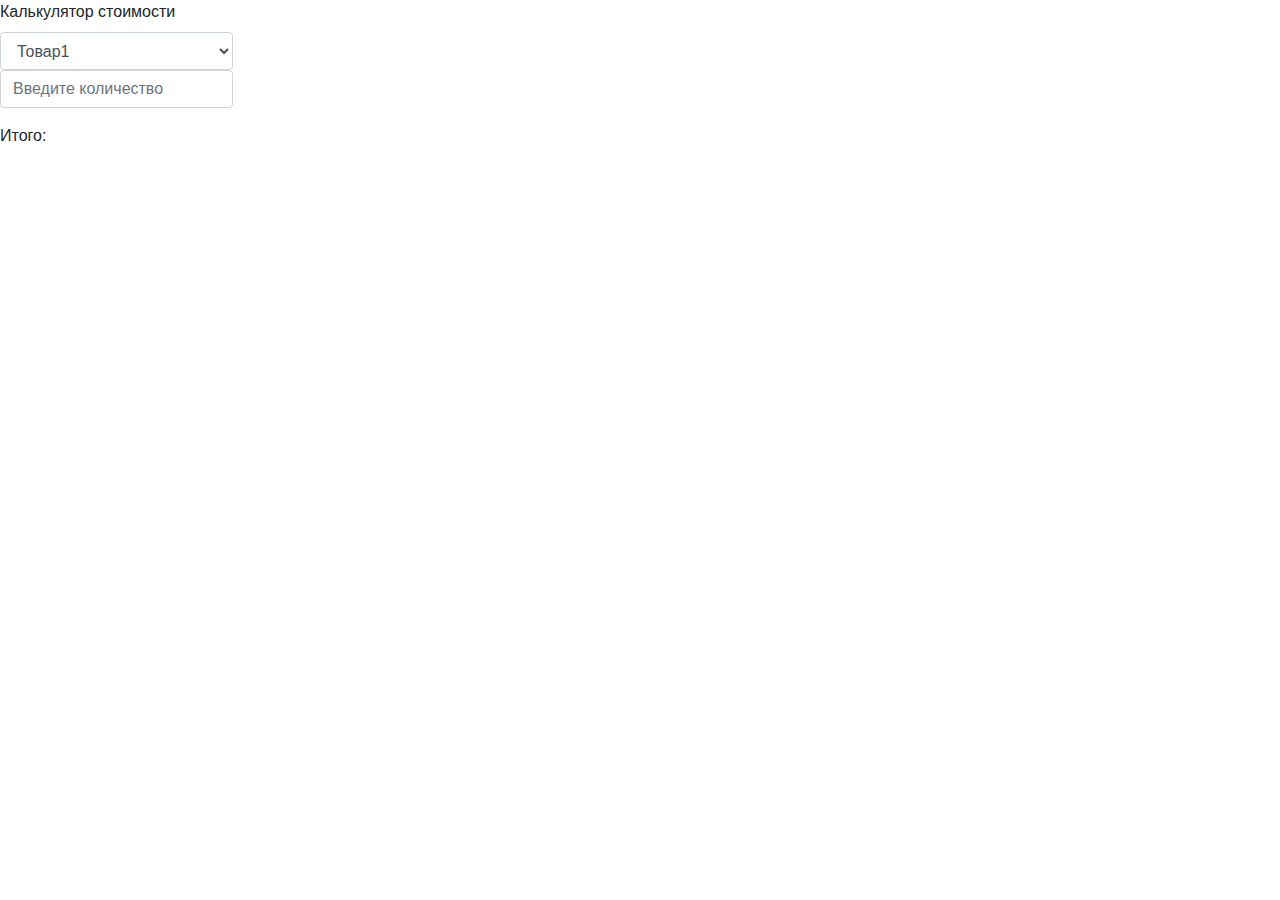
==== 4.html @ 9bff753f "Update 4.html" ====
<!DOCTYPE html>
<head>
    <meta charset="UTF-8">
    <meta name="viewport" content="width=device-width, initial-scale=1.0">
    <link rel="stylesheet" href="second.css" type="text/css">
    <link rel="stylesheet" href="https://stackpath.bootstrapcdn.com/bootstrap/4.5.2/css/bootstrap.min.css" integrity="sha384-JcKb8q3iqJ61gNV9KGb8thSsNjpSL0n8PARn9HuZOnIxN0hoP+VmmDGMN5t9UJ0Z" crossorigin="anonymous">
    <script defer src="last.js"></script> 
    <title>Задание 6</title>
</head>
<body >
    <div class="body">
        <div id="calc">
            <form class="container row">
                <div class="form-group">
                    <label>Калькулятор стоимости</label>

                        <select name="myselect" class="form-control">
                            <option value="1" selected>Товар1</option>
                            <option value="2">Товар2</option>
                            <option value="3">Товар3</option>
                        </select> 

                        <div class="pis d-none" id="myradios">

                            <div class="custom-control custom-radio">
                                <input type="radio" class="custom-control-input" id="radio1" name="myradio" value="r1" checked>
                                <label class="custom-control-label" for="radio1">Cвойство1</label>
                            </div>
                            
                            <div class="custom-control custom-radio">
                                <input type="radio" class="custom-control-input" id="radio2" name="myradio" value="r2">
                                <label class="custom-control-label" for="radio2">Свойство2</label>
                            </div>
                            
                            <div class="custom-control custom-radio">
                                <input type="radio" class="custom-control-input" id="radio3" name="myradio" value="r3">
                                <label class="custom-control-label" for="radio3">Свойство3</label>
                            </div>
                    
                        </div>
                        <div id="mycheck" class="d-none">
                            <div class="custom-control custom-checkbox">
                                <input type="checkbox" class="custom-control-input" id="check" name="mycheck">
                                <label class="custom-control-label" for="check">Свойство4</label>
                            </div>
                        </div>
                    <input name="count" type="text" class="form-control" id="count" placeholder="Введите количество">         
                </div>
              
            </form>   
            Итого: 
        <div class="result" id="result"></div>
     </div> 
    </div>
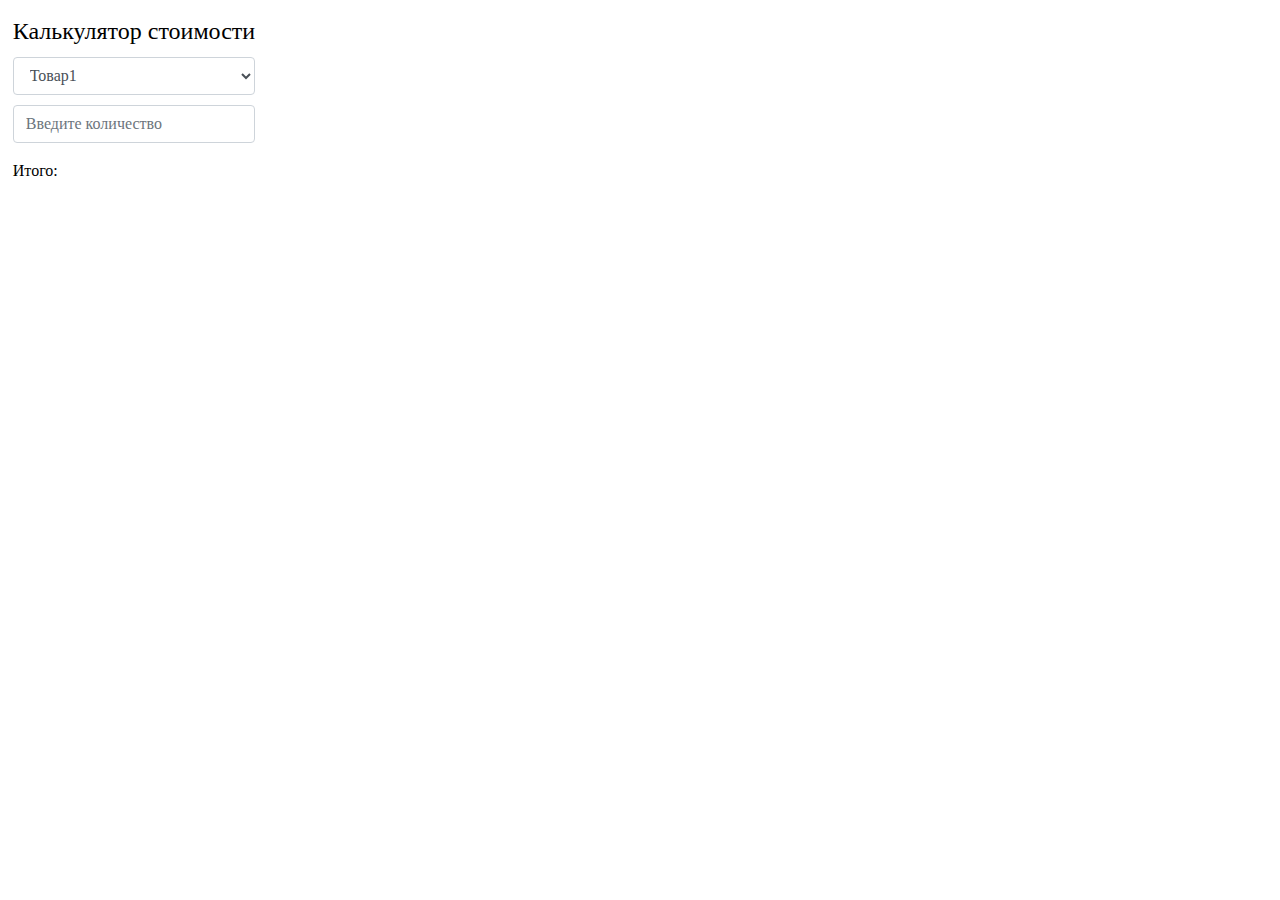
==== commit 005b1fff: "Update 4.html" ====
--- a/4.html
+++ b/4.html
@@ -2,10 +2,9 @@
 <head>
     <meta charset="UTF-8">
     <meta name="viewport" content="width=device-width, initial-scale=1.0">
-    <link rel="stylesheet" href="second.css" type="text/css">
+    <link rel="stylesheet" href="4.css" type="text/css">
     <link rel="stylesheet" href="https://stackpath.bootstrapcdn.com/bootstrap/4.5.2/css/bootstrap.min.css" integrity="sha384-JcKb8q3iqJ61gNV9KGb8thSsNjpSL0n8PARn9HuZOnIxN0hoP+VmmDGMN5t9UJ0Z" crossorigin="anonymous">
-    <script defer src="last.js"></script> 
-    <title>Задание 6</title>
+    <title>Задание 4</title>
 </head>
 <body >
     <div class="body">
--- a/4.css
+++ b/4.css
@@ -0,0 +1,20 @@
+@font-face {
+    font-family: SFProDisplay-Regular; 
+    src: url(addition/SFProDisplay-Regular.ttf); 
+}
+    
+.body{
+    font-family: SFProDisplay-Regular;  
+    color:black;
+    margin-left: 1%;
+    margin-top: 1%;
+  }
+  form{
+      font-size: 24px; 
+  }
+  #calculateResult{
+      margin-top: 10px;
+  }
+  #count{
+      margin-top: 10px;
+  }
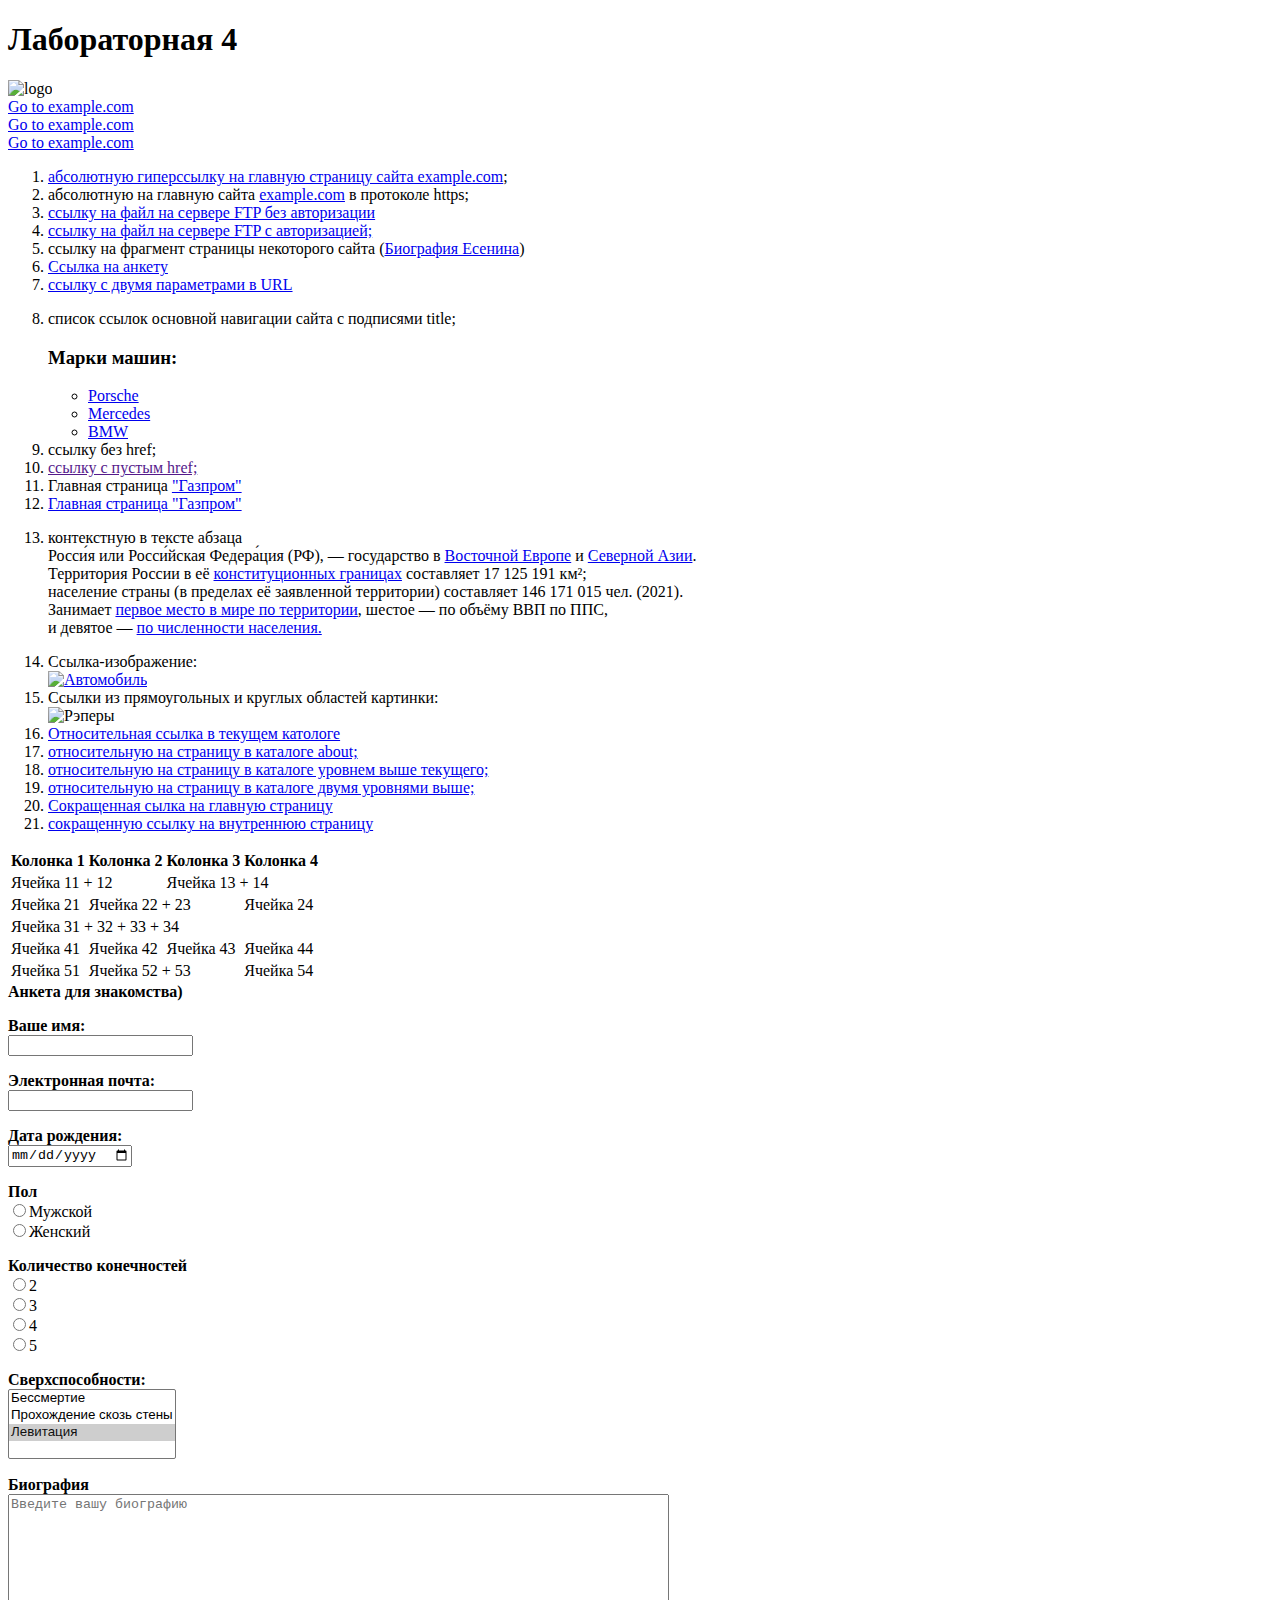
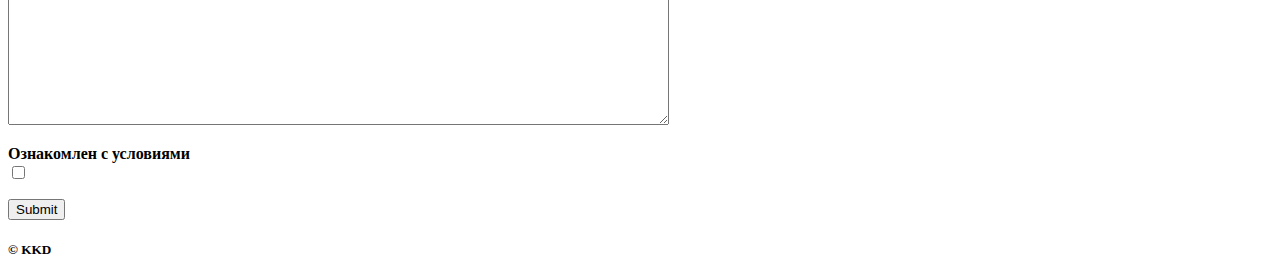
==== commit aa3d0251: "Update 4.html" ====
--- a/4.html
+++ b/4.html
@@ -1,53 +1,194 @@
 <!DOCTYPE html>
-<head>
-    <meta charset="UTF-8">
-    <meta name="viewport" content="width=device-width, initial-scale=1.0">
-    <link rel="stylesheet" href="4.css" type="text/css">
-    <link rel="stylesheet" href="https://stackpath.bootstrapcdn.com/bootstrap/4.5.2/css/bootstrap.min.css" integrity="sha384-JcKb8q3iqJ61gNV9KGb8thSsNjpSL0n8PARn9HuZOnIxN0hoP+VmmDGMN5t9UJ0Z" crossorigin="anonymous">
-    <title>Задание 4</title>
-</head>
-<body >
-    <div class="body">
-        <div id="calc">
-            <form class="container row">
-                <div class="form-group">
-                    <label>Калькулятор стоимости</label>
+<html lang="ru">
+     
+  <head>
+    <meta charset="utf-8">
+    <link rel="stylesheet" href="style.css">
+    <link rel="stylesheet" href="https://cdn.jsdelivr.net/npm/bootstrap@4.6.0/dist/css/bootstrap.min.css" integrity="sha384-B0vP5xmATw1+K9KRQjQERJvTumQW0nPEzvF6L/Z6nronJ3oUOFUFpCjEUQouq2+l" crossorigin="anonymous">
+    <title>Задание №4</title>
+    <meta name="viewport" content="width=device-width, initial-scale=1, shrink-to-fit=no">
+  </head>
+  <header>
+    <div class="container-fluid">
+        <div class="row d-flex text-center px-0">
+            <div class="col-9 order-2 mt-3 px-0">
+                <main>
+                    <h1>Лабораторная 4</h1>
+                </main>
+            </div>
+            <div class="col-3 order-1 mt-3 px-2">
+                <aside>
+                    <img src="https://i.pinimg.com/originals/a4/df/23/a4df23d17bb96a4e07e0c0f1c660a942.jpg" width="200" height="200" alt="logo" />
+                </aside>
+            </div>
+        </div>
+    </div>
+</header>
 
-                        <select name="myselect" class="form-control">
-                            <option value="1" selected>Товар1</option>
-                            <option value="2">Товар2</option>
-                            <option value="3">Товар3</option>
-                        </select> 
+  <body>
+    <nav>
+        <div class="container-fluid">
+            <div class="row d-flex text-center">
+                <div id="link_1" class="col px-0 ml-2 mr-1">
+                    <a href="https://example.com" class="text-dark" title="Go to example.com">Go to example.com</a>
+                </div>
+                <div id="link_2" class="col px-0 mx-auto">
+                    <a href="https://example.com" class="text-dark" title="Go to example.com">Go to example.com</a>
+                </div>
+                <div id="link_3" class="col px-0 ml-1 mr-2">
+                    <a href="https://example.com" class="text-dark" title="Go to example.com">Go to example.com</a>
+                </div>
+            </div>
+        </div>
+    </nav>
 
-                        <div class="pis d-none" id="myradios">
+    <div id="content" class="container-fluid">
+        <div class="row d-flex px-2">
+            <a id=“list_of_links”></a>
+            <div id="bf_list" class="col-12 mx-auto mb-md-3 mb-2 order-1 px-2">
+    <ol>
+      <li><a href="http://example.com/">абсолютную гиперссылку на главную страницу сайта example.com</a>;</li>
+      <li>абсолютную на главную сайта <a href="http://example.com/">example.com</a> в протоколе https;</li>
+      <li><a href="ftp://example.com/file.txt">ссылку на файл на сервере FTP без авторизации</a></li>
+      <li><a href="ftp://user:password@example.com/file.txt">ссылку на файл на сервере FTP с авторизацией;</a></li>
+      <li>ссылку на фрагмент страницы некоторого сайта (<a href="https://ru.wikipedia.org/wiki/Есенин,_Сергей_Александрович#Биография">Биография Есенина</a>)</li>
+      <li><a href="#form">Ссылка на анкету</a></li>
+      <li><a href="https://ru.wikipedia.org/w/index.php?title=Есенин,_Сергей_Александрович&stable=0&redirect=no">ссылку с двумя параметрами в URL</a></li>
+      <li><p>список ссылок основной навигации сайта с подписями title;</p>
+      <h3>Марки машин:</h3>
+      <ul>
+        <li><a href="https://www.porsche.com/russia/" title="Официальный сайт Porsche">Porsche</a></li>
+        <li><a href="https://www.mercedes-benz.ru/?group=all&subgroup=see-all&view=BODYTYPE" title="Официальный сайт Mercedes">Mercedes</a></li>
+        <li><a href="https://www.bmw.ru/ru/index.html" title="Официальный сайт BMW">BMW</a></li>
+      </ul></li>
+      <li><a>ссылку без href;</a></li>
+      <li><a href ="">ссылку с пустым href;</a></li>
+      <li>Главная страница <a href="https://www.gazprom.ru/" rel="nofollow">"Газпром" </a></li>
+      <li><a href="https://www.gazprom.ru/"><noindex>Главная страница "Газпром" </noindex></a></li>
+      <li><p>контекстную в тексте абзаца
+          <br>Росси́я или Росси́йская Федера́ция (РФ), — государство в <a href="https://ru.wikipedia.org/wiki/Восточная_Европа">Восточной Европе</a>
+         и <a href="https://ru.wikipedia.org/wiki/Северная_Азия">Северной Азии</a>.
+        <br> Территория России в её <a href="https://ru.wikipedia.org/wiki/Конституция_Российской_Федерации">конституционных границах</a> составляет 17 125 191 км²;
+         <br>население страны (в пределах её заявленной территории) составляет 146 171 015 чел. (2021).
+         <br> Занимает <a href="https://ru.wikipedia.org/wiki/Список_государств_и_зависимых_территорий_по_площади">первое место в мире по территории</a>, шестое — по объёму ВВП по ППС, 
+         <br>и девятое — <a href="https://ru.wikipedia.org/wiki/Список_государств_и_зависимых_территорий_по_населению">по численности населения.</a></p></li>
+         <li>Ссылка-изображение:
+            <br>
+             <a href="https://www.porsche.com/russia/"><img alt="Автомобиль" src="porsche911.jpg" height="412" width="622"></a></li>
+        <li>Ссылки из прямоугольных и круглых областей картинки:
+            <br>
+            <img alt="Рэперы" src="snoopdog.jpg" height="288" width="509" usemap="#click">
+            <map name="click">
+                <area alt="Доктор Дре" shape="rect" coords="61,239,214,18" href="https://ru.wikipedia.org/wiki/Доктор_Дре"
+                title="Доктор Дре">
+                <area alt="Снуп Дог" shape="circle" coords="387,40,26" href="https://ru.wikipedia.org/wiki/Snoop_Dogg"
+                title="Snoop_Dogg">
+                <area alt="Pedr0nik" shape="rect" coords="308,215,344,198" href="https://steamcommunity.com/id/XXXPedroCarboneXXX"
+                title="Pedr0nik">
+            </map>
+        </li>
+        <li><a href="./porsche911.jpg">Относительная ссылка в текущем катологе</a></li>
+        <li><a href="./about/gaz.jpg">относительную на страницу в каталоге about; </a></li>
+        <li><a href="../porshe.jpg"> относительную на страницу в каталоге уровнем выше текущего;</a></li>
+        <li><a href="../../galerei.jpg">относительную на страницу в каталоге двумя уровнями выше; </a></li>
+        <li><a href="./index.html">Сокращенная сылка на главную страницу</a></li>
+        <li><a href="index.html">сокращенную ссылку на внутреннюю страницу</a></li>
+    </ol>
+  </div>
+  <div class="col-12 align-self-center text-center mb-md-3 mb-2 order-md-2 order-3 px-0">
+    <table>
+        <tr class="table_odd">
+            <th>Колонка 1</th>
+            <th>Колонка 2</th>
+            <th>Колонка 3</th>
+            <th>Колонка 4</th>
+        </tr>
+        <tr class="table_even">
+            <td colspan="2">Ячейка 11 + 12</td>
+            <td colspan="2">Ячейка 13 + 14</td>
+        </tr>
+        <tr class="table_odd">
+            <td>Ячейка 21</td>
+            <td colspan="2">Ячейка 22 + 23</td>
+            <td>Ячейка 24</td>
+        </tr>
+        <tr class="table_even">
+            <td colspan="4">Ячейка 31 + 32 + 33 + 34</td>
+        </tr>
+        <tr class="table_odd">
+            <td>Ячейка 41</td>
+            <td>Ячейка 42</td>
+            <td>Ячейка 43</td>
+            <td>Ячейка 44</td>
+        </tr>
+        <tr class="table_even">
+            <td>Ячейка 51</td>
+            <td colspan="2">Ячейка 52 + 53 </td>
+            <td>Ячейка 54 </td>
+        </tr>
+    </table>
+</div>
+    <div id="superform" class="col mx-auto mb-md-2 mb-1 text-center order-md-3 order-2 pb-1">
+            <b>Анкета для знакомства)</b>
+            <form action="/"
+                  method="POST"> 
 
-                            <div class="custom-control custom-radio">
-                                <input type="radio" class="custom-control-input" id="radio1" name="myradio" value="r1" checked>
-                                <label class="custom-control-label" for="radio1">Cвойство1</label>
-                            </div>
-                            
-                            <div class="custom-control custom-radio">
-                                <input type="radio" class="custom-control-input" id="radio2" name="myradio" value="r2">
-                                <label class="custom-control-label" for="radio2">Свойство2</label>
-                            </div>
-                            
-                            <div class="custom-control custom-radio">
-                                <input type="radio" class="custom-control-input" id="radio3" name="myradio" value="r3">
-                                <label class="custom-control-label" for="radio3">Свойство3</label>
-                            </div>
-                    
-                        </div>
-                        <div id="mycheck" class="d-none">
-                            <div class="custom-control custom-checkbox">
-                                <input type="checkbox" class="custom-control-input" id="check" name="mycheck">
-                                <label class="custom-control-label" for="check">Свойство4</label>
-                            </div>
-                        </div>
-                    <input name="count" type="text" class="form-control" id="count" placeholder="Введите количество">         
-                </div>
-              
-            </form>   
-            Итого: 
-        <div class="result" id="result"></div>
-     </div> 
+      <p>
+        <b> Ваше имя: </b><br>
+        <input type = "text" name = "name">
+        </p>
+        <p>
+            <b> Электронная почта: </b><br>
+            <input type = "email" name = "email">
+        </p>
+        <p>
+            <b> Дата рождения: </b><br>
+            <input type = "date" name = "birthdate">
+        </p>
+        <p>
+            <b> Пол </b><br>
+            <input type = "radio" name = "sex" value = "male">Мужской<br>
+            <input type = "radio" name = "sex" value = "female">Женский
+        </p>
+        <p>
+            <b> Количество конечностей </b><br>
+            <input type = "radio" name = "limbs" value = "2">2<br>
+            <input type = "radio" name = "limbs" value = "3">3<br>
+            <input type = "radio" name = "limbs" value = "4">4<br>
+            <input type = "radio" name = "limbs" value = "5">5
+        </p>
+        <p>
+            <b> Сверхспособности: </b><br>
+            <label><select name="field4"
+              multiple="multiple">
+              <option value="val1">Бессмертие</option>
+              <option value="val2">Прохождение скозь стены</option>
+              <option value="val3" selected="selected">Левитация</option>
+            </select>
+          </label>
+        </p>
+        <p>
+            <b> Биография </b><br>
+            <textarea id = "Биография" wrap = "hard" name = "biography" rows = "15" cols = "80" placeholder = "Введите вашу биографию"></textarea>
+        </p>
+        <p>
+            <b> Ознакомлен c условиями </b><br>
+            <input type = "checkbox" name = "approval" value="agree">
+        </p>
+        <p>
+            <input type = "submit">
+        </p>
+    </form>
+  
+</div>
+</div>
     </div>
+  <div class="col-12 order-4 px-2">
+        <footer>
+            <h5>© KKD  </h5>
+        </footer>
+    </div>
+<script src="https://code.jquery.com/jquery-3.5.1.slim.min.js" integrity="sha384-DfXdz2htPH0lsSSs5nCTpuj/zy4C+OGpamoFVy38MVBnE+IbbVYUew+OrCXaRkfj" crossorigin="anonymous"></script>
+<script src="https://cdn.jsdelivr.net/npm/bootstrap@4.6.0/dist/js/bootstrap.bundle.min.js" integrity="sha384-Piv4xVNRyMGpqkS2by6br4gNJ7DXjqk09RmUpJ8jgGtD7zP9yug3goQfGII0yAns" crossorigin="anonymous"></script>
+  </body>
+  </html>  
--- a/style.css
+++ b/style.css
@@ -0,0 +1,3 @@
+.slide{
+    display: flex;
+}
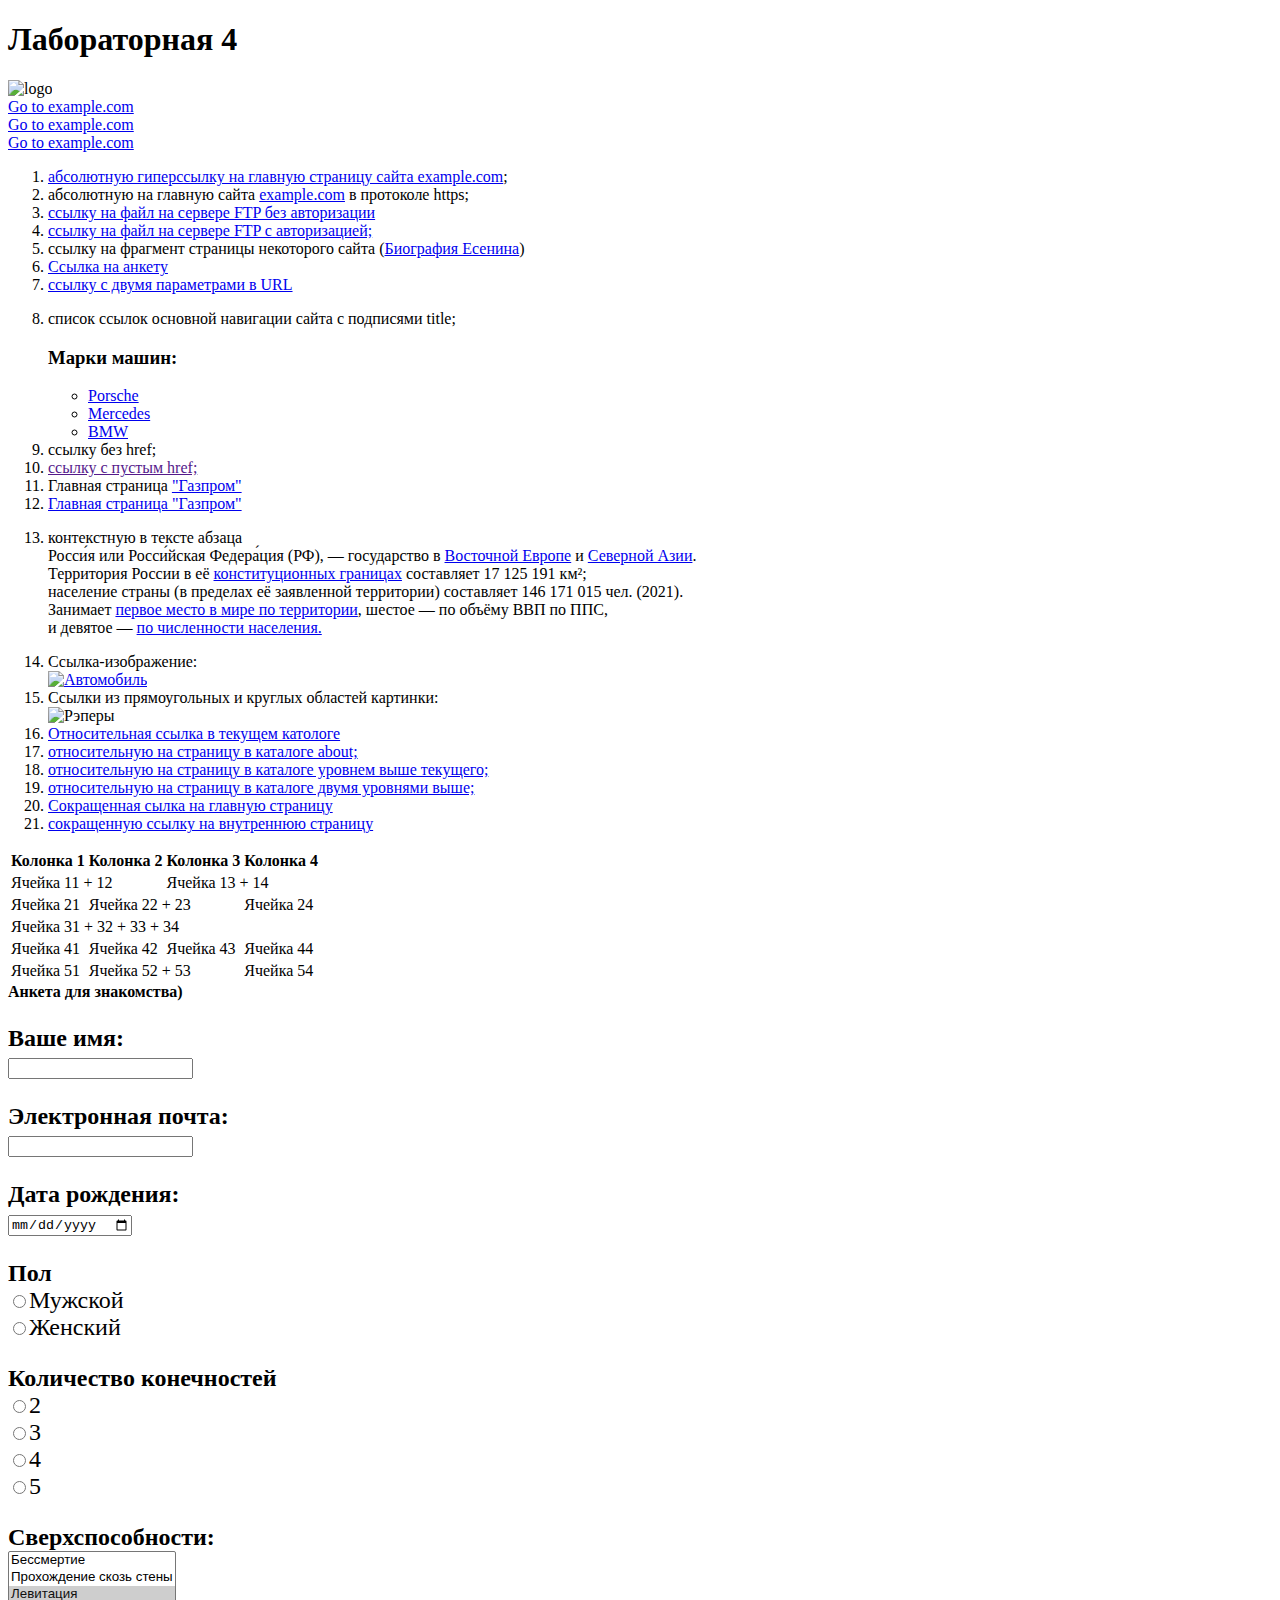
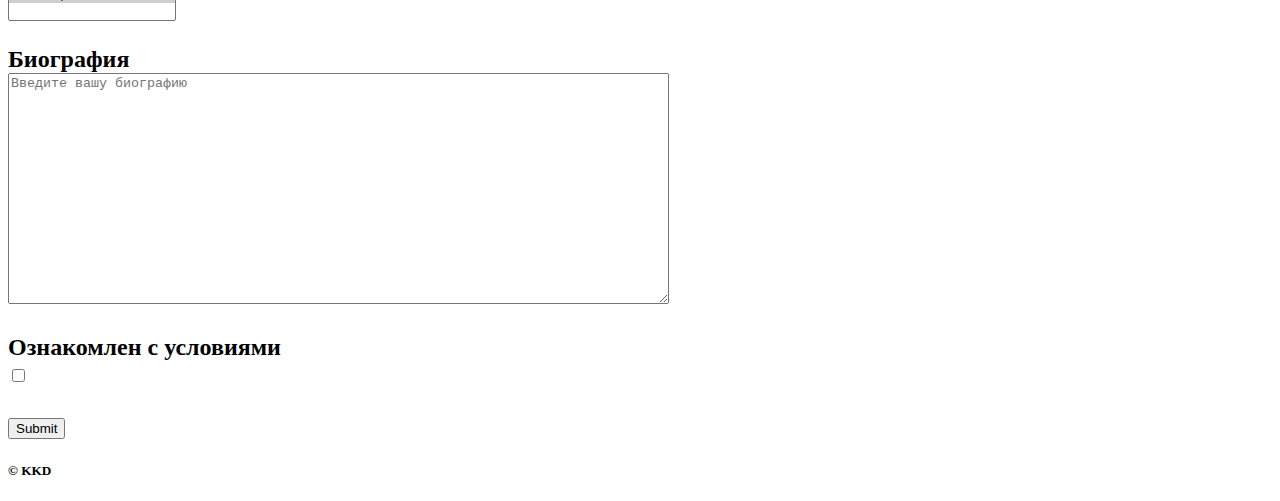
==== commit 894460fd: "Update 4.html" ====
--- a/4.html
+++ b/4.html
@@ -3,7 +3,7 @@
      
   <head>
     <meta charset="utf-8">
-    <link rel="stylesheet" href="style.css">
+    <link rel="stylesheet" href="4.css">
     <link rel="stylesheet" href="https://cdn.jsdelivr.net/npm/bootstrap@4.6.0/dist/css/bootstrap.min.css" integrity="sha384-B0vP5xmATw1+K9KRQjQERJvTumQW0nPEzvF6L/Z6nronJ3oUOFUFpCjEUQouq2+l" crossorigin="anonymous">
     <title>Задание №4</title>
     <meta name="viewport" content="width=device-width, initial-scale=1, shrink-to-fit=no">
--- a/4.css
+++ b/4.css
@@ -0,0 +1,20 @@
+@font-face {
+    font-family: SFProDisplay-Regular; 
+    src: url(addition/SFProDisplay-Regular.ttf); 
+}
+    
+.body{
+    font-family: SFProDisplay-Regular;  
+    color:black;
+    margin-left: 1%;
+    margin-top: 1%;
+  }
+  form{
+      font-size: 24px; 
+  }
+  #calculateResult{
+      margin-top: 10px;
+  }
+  #count{
+      margin-top: 10px;
+  }
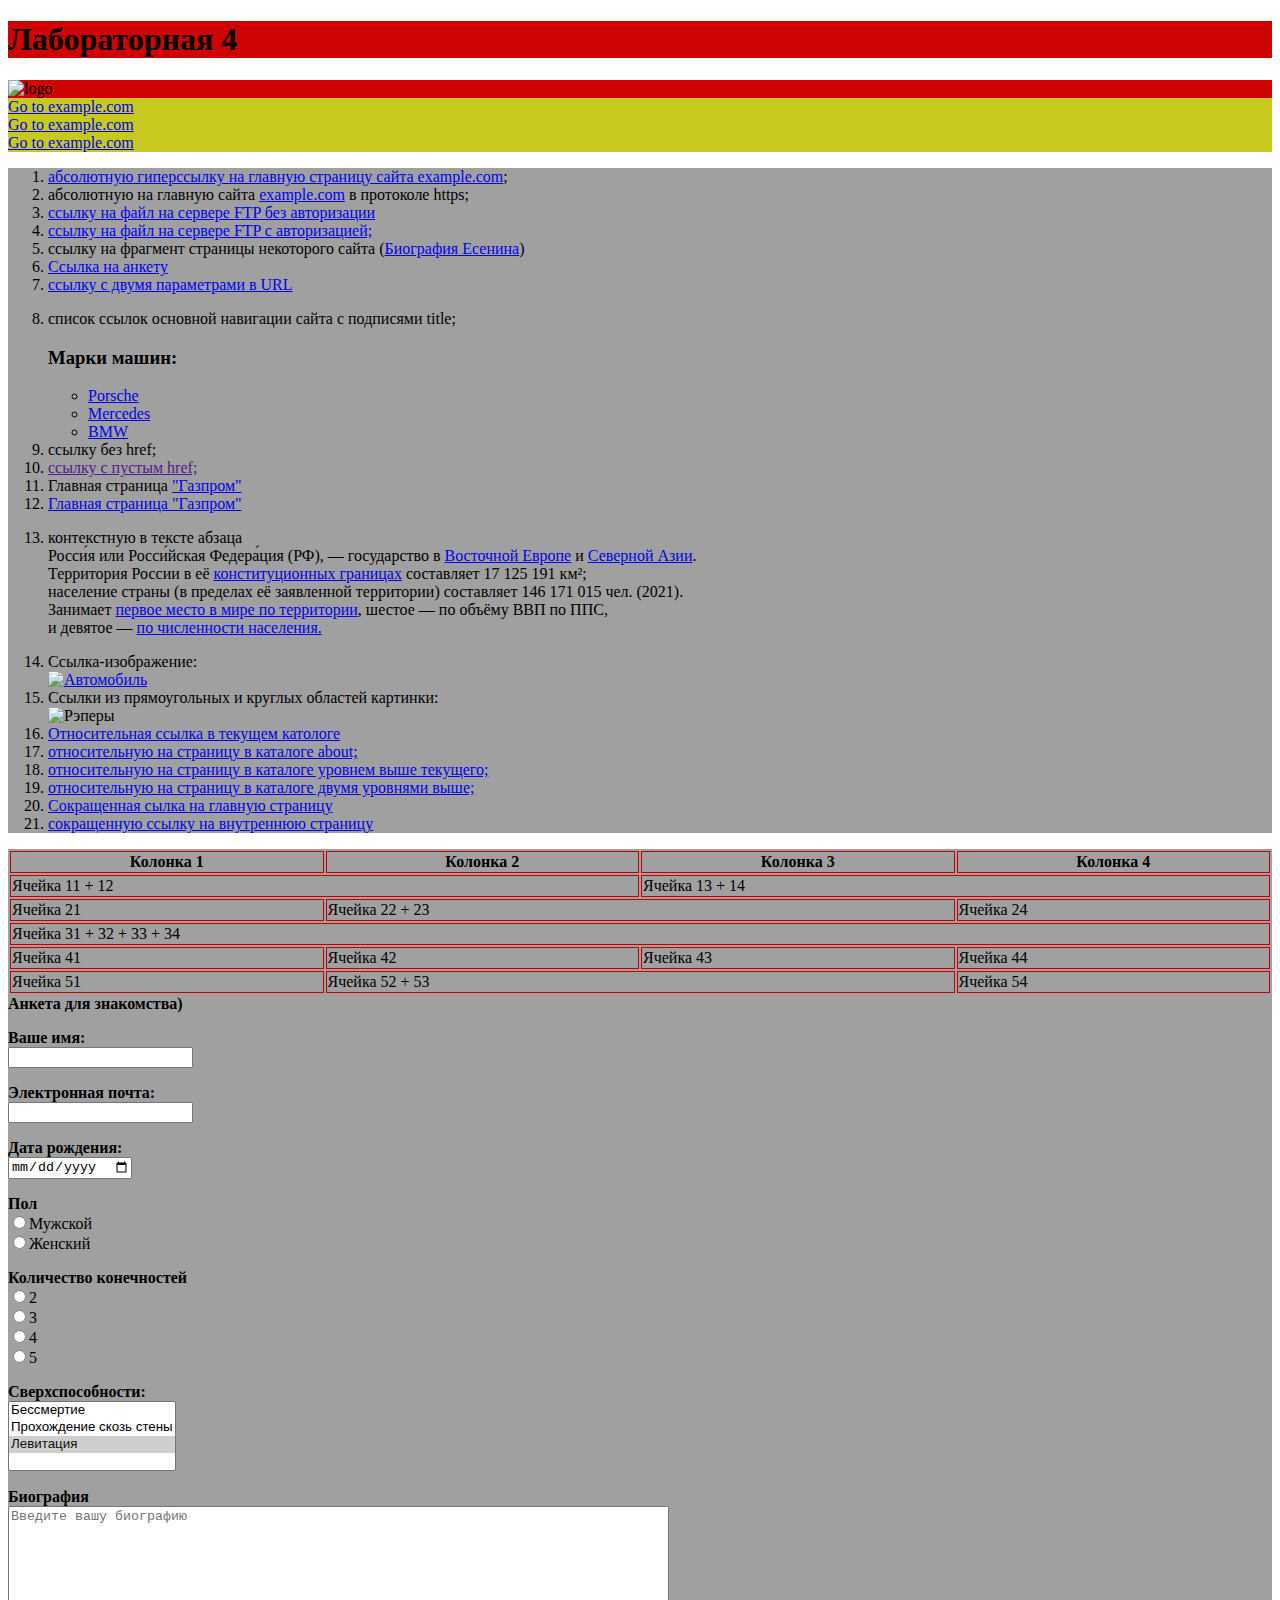
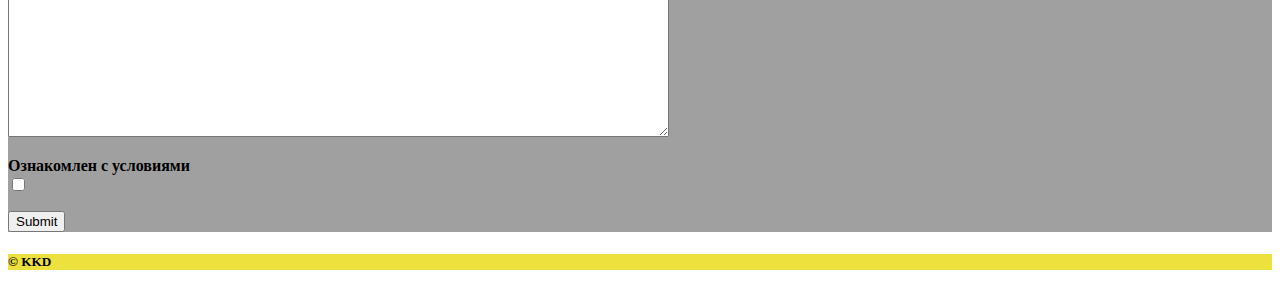
==== commit 02f36cf8: "Update 4.html" ====
--- a/4.html
+++ b/4.html
@@ -74,10 +74,10 @@
          <br>и девятое — <a href="https://ru.wikipedia.org/wiki/Список_государств_и_зависимых_территорий_по_населению">по численности населения.</a></p></li>
          <li>Ссылка-изображение:
             <br>
-             <a href="https://www.porsche.com/russia/"><img alt="Автомобиль" src="porsche911.jpg" height="412" width="622"></a></li>
+             <a href="https://www.google.com/url?sa=i&url=https%3A%2F%2Fcommons.wikimedia.org%2Fwiki%2FFile%3AUn1.svg&psig=AOvVaw1QHOR7tgmSEXVxnwkmtvjd&ust=1636782016141000&source=images&cd=vfe&ved=0CAgQjRxqFwoTCPjQ6aWOkvQCFQAAAAAdAAAAABAD"><img alt="Автомобиль" src="porsche911.jpg" height="412" width="622"></a></li>
         <li>Ссылки из прямоугольных и круглых областей картинки:
             <br>
-            <img alt="Рэперы" src="snoopdog.jpg" height="288" width="509" usemap="#click">
+            <img alt="Рэперы" href="https://www.google.com/url?sa=i&url=https%3A%2F%2Fcommons.wikimedia.org%2Fwiki%2FFile%3A1_%25C2%25B72_%25C2%25B73_TV_logo.svg&psig=AOvVaw1QHOR7tgmSEXVxnwkmtvjd&ust=1636782016141000&source=images&cd=vfe&ved=0CAgQjRxqFwoTCPjQ6aWOkvQCFQAAAAAdAAAAABAI" height="288" width="509" usemap="#click">
             <map name="click">
                 <area alt="Доктор Дре" shape="rect" coords="61,239,214,18" href="https://ru.wikipedia.org/wiki/Доктор_Дре"
                 title="Доктор Дре">
--- a/4.css
+++ b/4.css
@@ -1,20 +1,36 @@
-@font-face {
-    font-family: SFProDisplay-Regular; 
-    src: url(addition/SFProDisplay-Regular.ttf); 
+#link_1, #link_2, #link_3 {
+    background-color: #c7ca1d;
+    font-family: fantasy;
 }
-    
-.body{
-    font-family: SFProDisplay-Regular;  
-    color:black;
-    margin-left: 1%;
-    margin-top: 1%;
-  }
-  form{
-      font-size: 24px; 
-  }
-  #calculateResult{
-      margin-top: 10px;
-  }
-  #count{
-      margin-top: 10px;
-  }
+
+#bf_list, #content table, #superform {
+    background-color: #a0a0a0;
+    font-family: cursive;
+}
+
+header main, header aside {
+    background-color: #ce0303;
+    font-family: fantasy;
+    vertical-align: middle;
+    height: 100%;
+}
+
+table td, th {
+    border: 1px solid rgb(192, 1, 1);
+}
+
+table {
+    width: 100%;
+}
+
+table_odd {
+    background-color: #fff0f5;
+}
+
+table_even {
+    background-color: #37B0BD;
+}
+
+body footer {
+    background-color: #ede13d;
+}
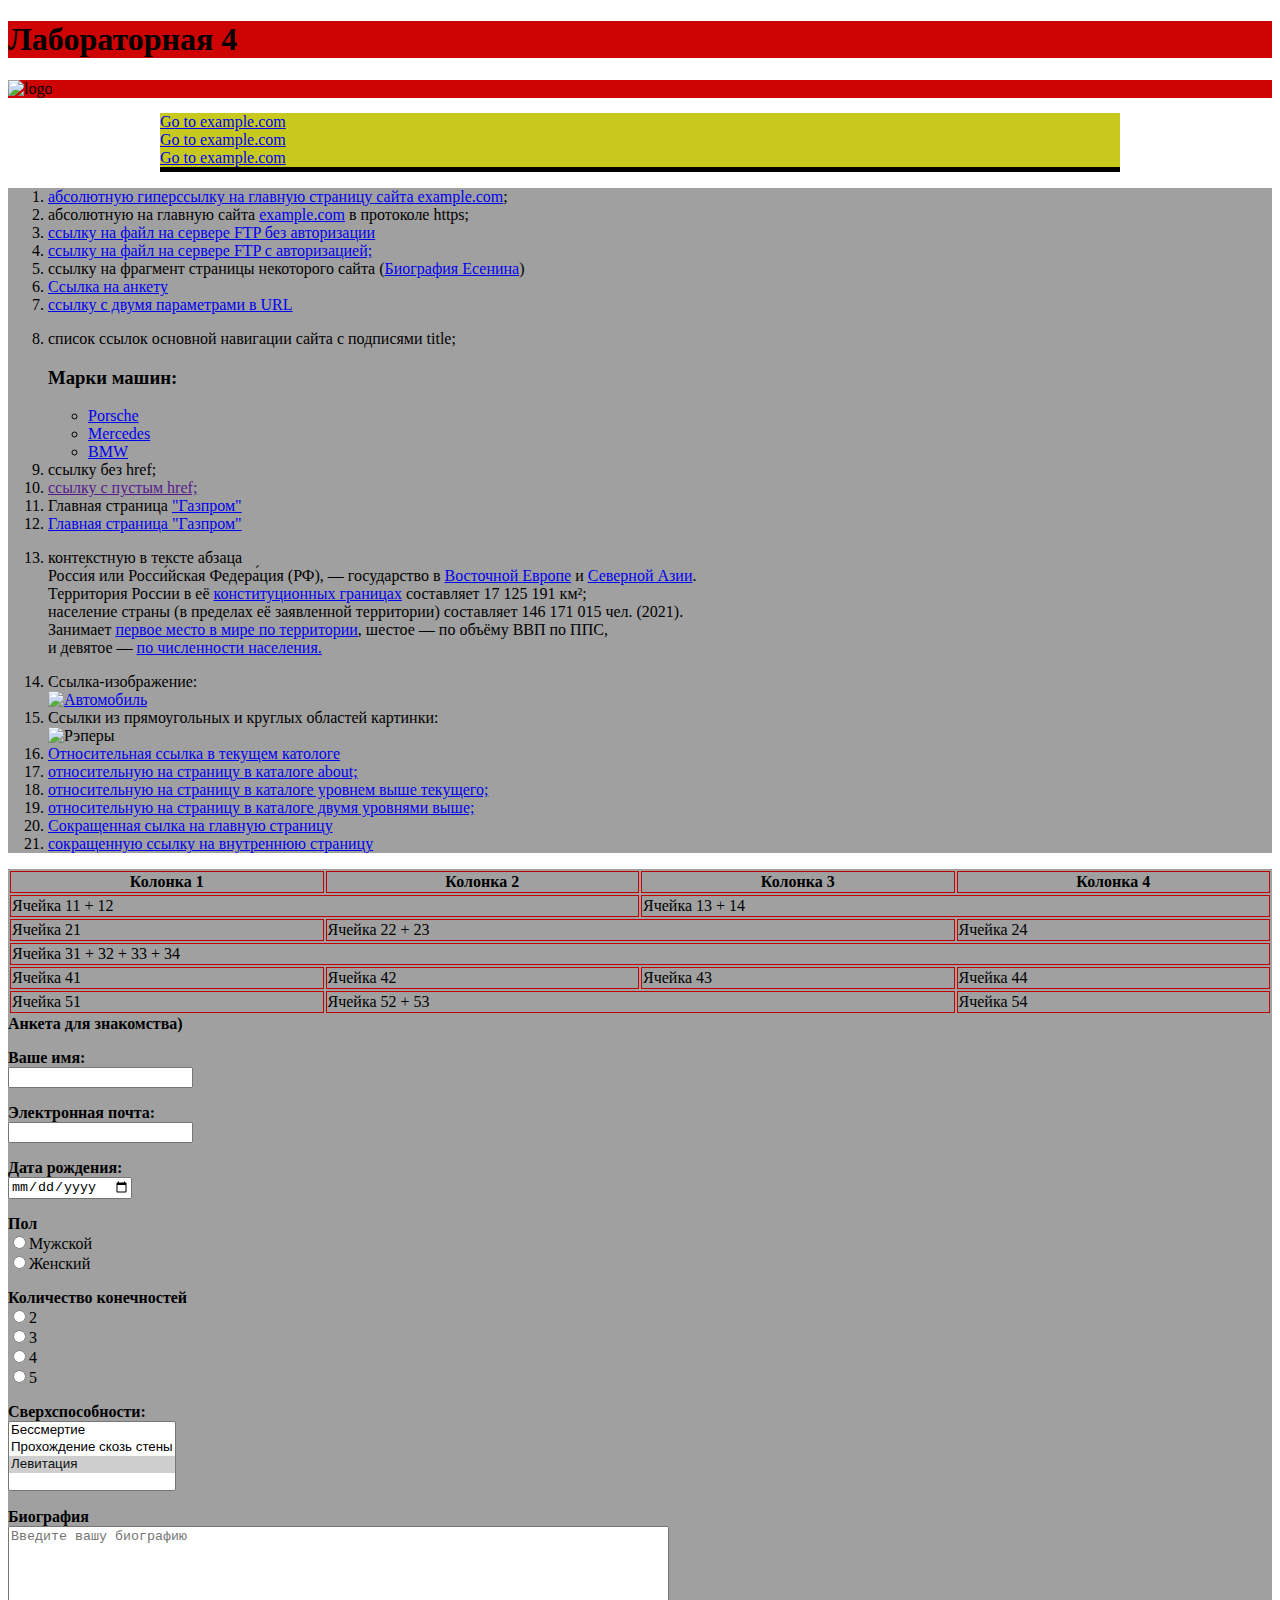
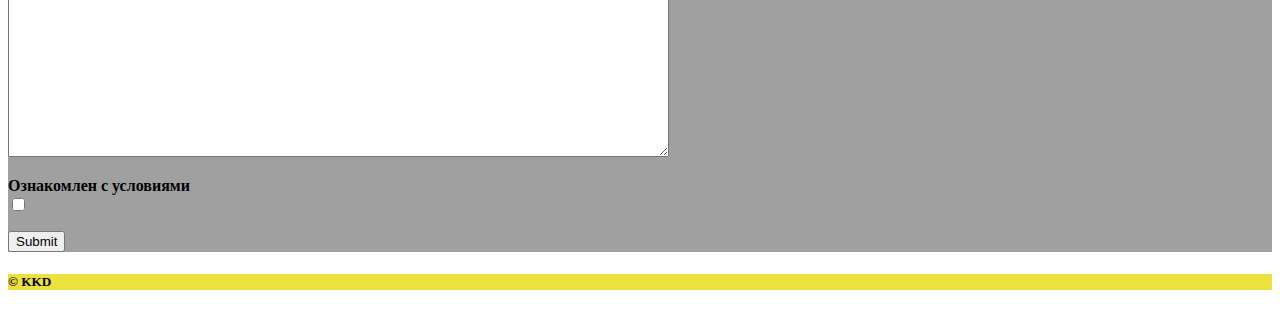
==== commit 93885a90: "Update 4.html" ====
--- a/4.html
+++ b/4.html
@@ -28,14 +28,14 @@
   <body>
     <nav>
         <div class="container-fluid">
-            <div class="row d-flex text-center">
-                <div id="link_1" class="col px-0 ml-2 mr-1">
+            <div class="row d-flex text-center" id="mainer">
+                <div id="link_1" class="col-sm-12 col-md-4 col-lg-4 text-lg-center text-md-center">
                     <a href="https://example.com" class="text-dark" title="Go to example.com">Go to example.com</a>
                 </div>
-                <div id="link_2" class="col px-0 mx-auto">
+                <div id="link_2" col-sm-12 col-md-4 col-lg-4 text-lg-center text-md-center">
                     <a href="https://example.com" class="text-dark" title="Go to example.com">Go to example.com</a>
                 </div>
-                <div id="link_3" class="col px-0 ml-1 mr-2">
+                <div id="link_3" col-sm-12 col-md-4 col-lg-4 text-lg-center text-md-center">
                     <a href="https://example.com" class="text-dark" title="Go to example.com">Go to example.com</a>
                 </div>
             </div>
--- a/4.css
+++ b/4.css
@@ -34,3 +34,15 @@
 body footer {
     background-color: #ede13d;
 }
+
+#mainer 
+{
+	background-color:  #3B0101;
+	display: flex;
+	flex-direction: column;
+	margin: 0 auto;
+	margin-top: 15px;
+	max-width: 960px;
+	border-bottom: 5px solid black;
+	
+}
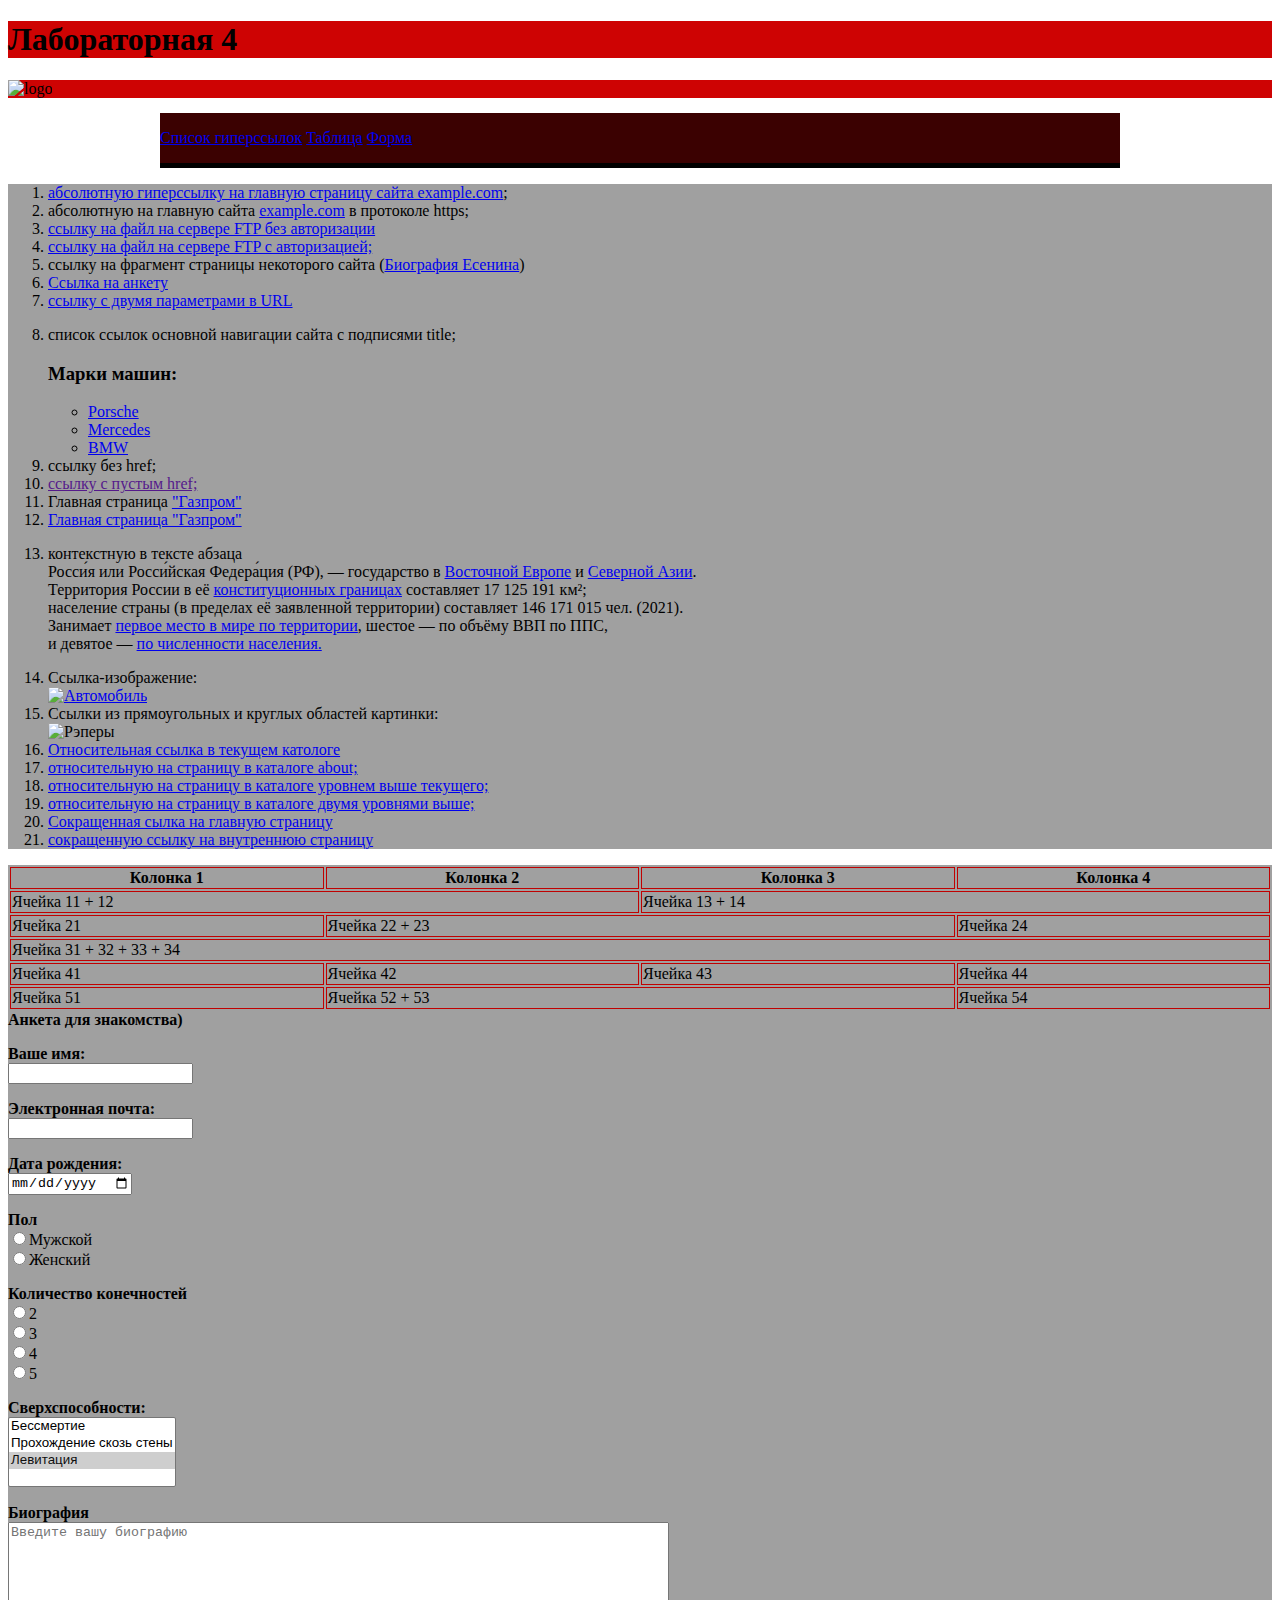
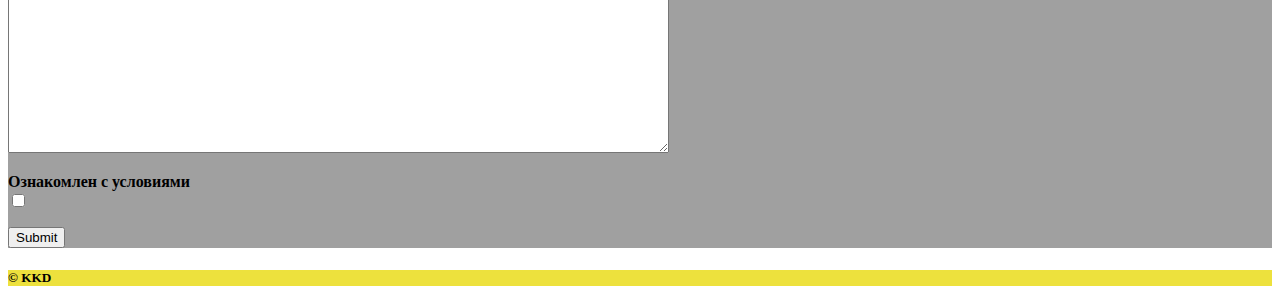
==== commit 83ec1dcd: "Update 4.html" ====
--- a/4.html
+++ b/4.html
@@ -27,19 +27,13 @@
 
   <body>
     <nav>
-        <div class="container-fluid">
-            <div class="row d-flex text-center" id="mainer">
-                <div id="link_1" class="col-sm-12 col-md-4 col-lg-4 text-lg-center text-md-center">
-                    <a href="https://example.com" class="text-dark" title="Go to example.com">Go to example.com</a>
-                </div>
-                <div id="link_2" col-sm-12 col-md-4 col-lg-4 text-lg-center text-md-center">
-                    <a href="https://example.com" class="text-dark" title="Go to example.com">Go to example.com</a>
-                </div>
-                <div id="link_3" col-sm-12 col-md-4 col-lg-4 text-lg-center text-md-center">
-                    <a href="https://example.com" class="text-dark" title="Go to example.com">Go to example.com</a>
-                </div>
-            </div>
-        </div>
+        <div class="m-auto" id="mainer">
+        <p class="row" id="navigation">
+          <a class="col-sm-12 col-md-4 col-lg-4 text-lg-center text-md-center" href="#links">Список гиперссылок</a>
+          <a class="col-sm-12 col-md-4 col-lg-4 text-lg-center text-md-center" href="#table">Таблица</a>
+          <a class="col-sm-12 col-md-4 col-lg-4 text-lg-center text-md-center" href="#form">Форма</a>
+        </p>
+
     </nav>
 
     <div id="content" class="container-fluid">
